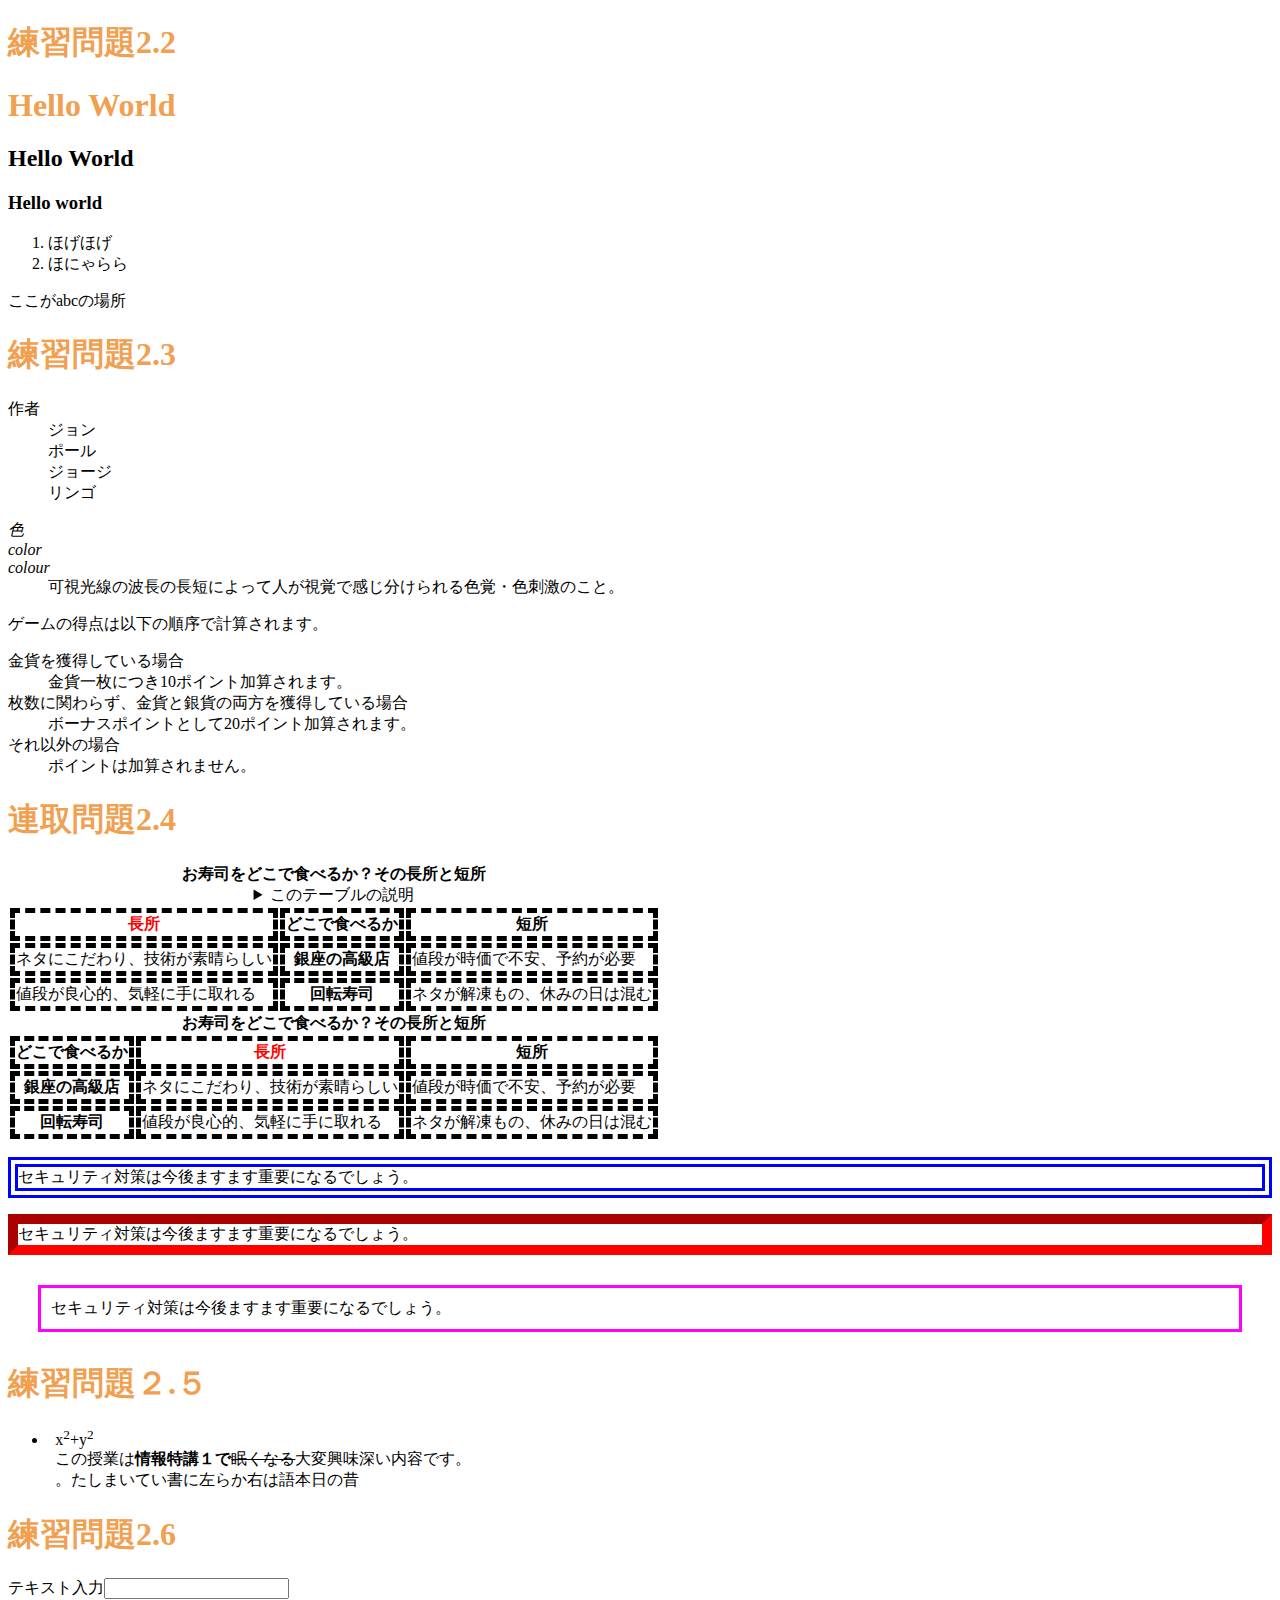
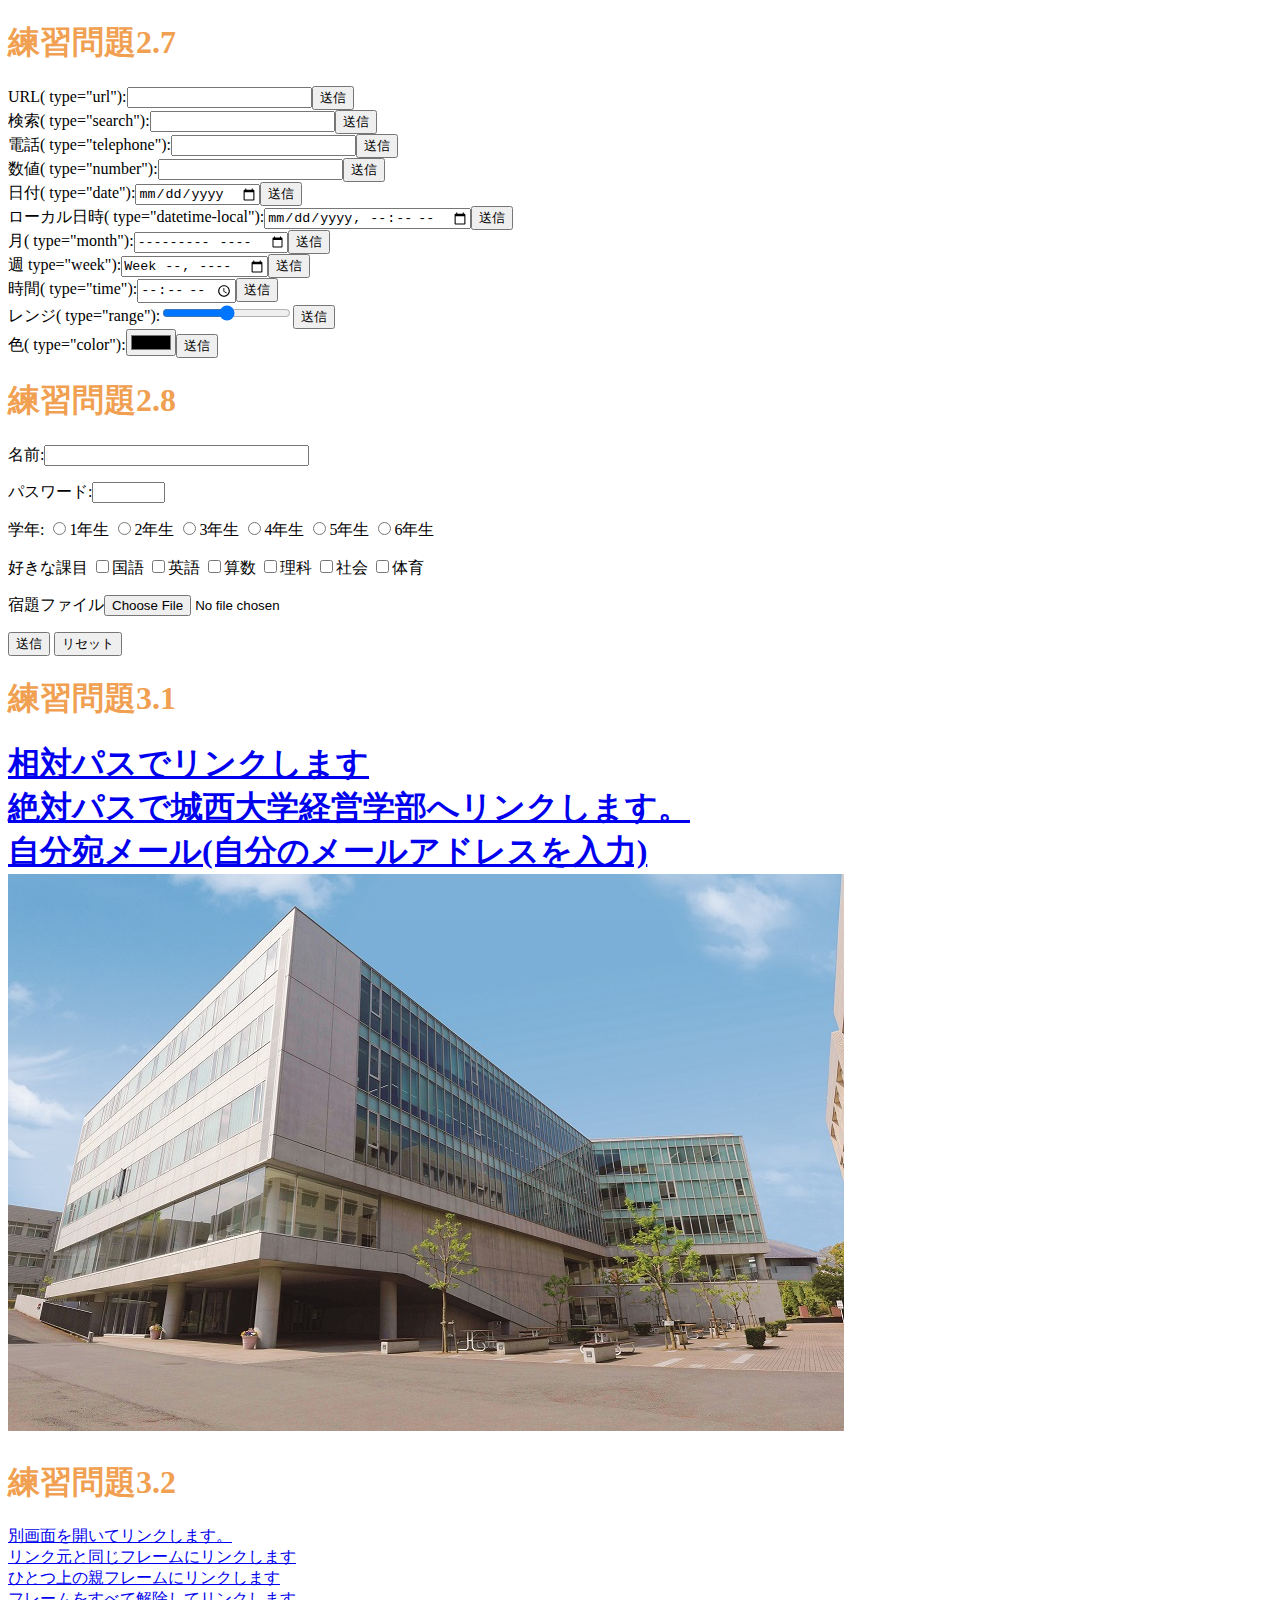
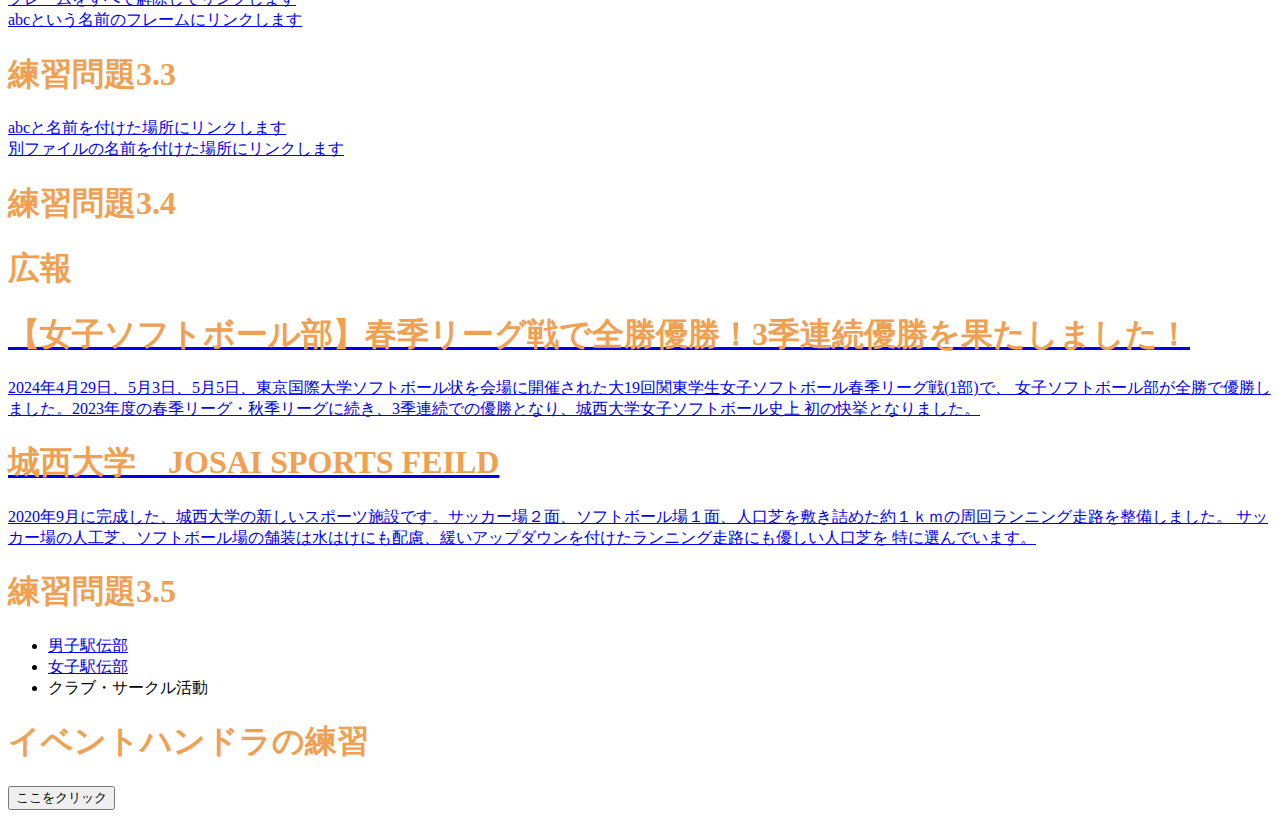
==== index.html @ 2a6c5cf0 "Update index.html" ====
<!DOCTYPE html>
 
<html lang="ja">
 
<head>
 
<meta charset="UTF-8">
 
<title>WEB開発の練習2</title>
<link rel="stylesheet" href="mystyle.css">
 <script src="myjs.js"></script><!--この行を追加-->
 
</head>
 
<body>
 <!--文字の大きさの練習-->
<h1>練習問題2.2</h1>
<h1>Hello World</h1>
 <h2>Hello World</h2>
 <h3>Hello world</h3>
 <ol>
 <li>ほげほげ</li>
 <li>ほにゃらら</li>
 </ol>
 <a id="abc">ここがabcの場所</a>
 

 <h1>練習問題2.3</h1>
 
 <dl>
 <dt>作者</dt>
 <dd>ジョン</dd>
 <dd>ポール</dd>
 <dd>ジョージ</dd>
 <dd>リンゴ</dd>
 </dl>

 <dl>
 <dt lang="ja"><dfn>色</dfn></dt>
 <dt lang="en-US"><dfn>color</dfn></dt>
 <dt lang="en-GB"><dfn>colour</dfn></dt>
 <dd>可視光線の波長の長短によって人が視覚で感じ分けられる色覚・色刺激のこと。</dd>
 </dl>

 <p>ゲームの得点は以下の順序で計算されます。</p>
 <dl>
 <dt>金貨を獲得している場合</dt>
 <dd>金貨一枚につき10ポイント加算されます。</dd>
 <dt>枚数に関わらず、金貨と銀貨の両方を獲得している場合</dt>
 <dd>ボーナスポイントとして20ポイント加算されます。</dd>
 <dt>それ以外の場合</dt>
 <dd>ポイントは加算されません。</dd>
 </dl>
 <h1>連取問題2.4</h1>

 <table>
 <caption>
 <strong>お寿司をどこで食べるか？その長所と短所</strong>
 <details>
 <summary>このテーブルの説明</summary>
 <p>以下のテーブルでは、2番目のカラムに寿司店のタイプが入れられています。その左側にそのようなタイプのお店でお寿司を食べる場合の長所が、右側に短所が入れられています。</p>
 </details>
 </caption>
 <thead>
 <tr><th class="important">長所</th><th>どこで食べるか</th><th>短所</th></tr>
 </thead>
 <tbody>
 <tr><td>ネタにこだわり、技術が素晴らしい</td><th>銀座の高級店</th><td>値段が時価で不安、予約が必要</td></tr>
 <tr><td>値段が良心的、気軽に手に取れる</td><th>回転寿司</th><td>ネタが解凍もの、休みの日は混む</td></tr>
 </tbody>
 </table>

 <table>
 <caption>
 <strong>お寿司をどこで食べるか？その長所と短所</strong>
 </caption>
 <thead>
 <tr><th>どこで食べるか</th><th class="important">長所</th><th>短所</th></tr>
 
 </thead>
 <tbody>
 <tr><th>銀座の高級店</th><td>ネタにこだわり、技術が素晴らしい</td><td>値段が時価で不安、予約が必要</td></tr>
 <tr><th>回転寿司</th><td>値段が良心的、気軽に手に取れる</td><td>ネタが解凍もの、休みの日は混む</td></tr>
 </tbody>
  
 </table>
 
 <p class="sample1">セキュリティ対策は今後ますます重要になるでしょう。</p>
 <p class="sample2">セキュリティ対策は今後ますます重要になるでしょう。</p>
 <p class="sample3">セキュリティ対策は今後ますます重要になるでしょう。</p>
 <h1>練習問題２.５</h1>

 <ul>
 <li>
 <p
 style="margin:1ex">x<sup>2</sup>+y<sup>2</sup>
 <br>
 この授業は<b>情報特講１で</b><s>眠くなる</s>大変興味深い内容です。<br>
 <bdo dir="rtl">昔の日本語は右から左に書いていました。</bdo></p>
 </li>
 </ul>

 <h1>練習問題2.6</h1>
 <!DOCTYPE html>
 <htmllang="ja">
 <head>
 <meta charset="utf-8">
 <title>練習問題2.6</title>
 </head>
 <body>
 <p>テキスト入力<input type="text"></p>
 </body>
 </html>

 <h1>練習問題2.7</h1>
 <form action="xxx.php"method="post"><label>URL(
 type="url"):<input type="url"name="url"></label><input
 type="submit"value="送信"></form>
  
 <form action="xxx.php"method="post"><label>検索(
 type="search"):<input type="search"name="search"></label><input
 type="submit"value="送信"></form>
  
 <form action="xxx.php"method="post"><label>電話(
 type="telephone"):<input type="tel"name="tel"></label><input
 type="submit"value="送信"></form>

 <form action="xxx.php"method="post"><label>数値(
 type="number"):<input type="number"name="number"></label><input
 type="submit"value="送信"></form>

 <form action="xxx.php"method="post"><label>日付(
 type="date"):<input type="date"name="date"></label><input
 type="submit"value="送信"></form>

 <form action="xxx.php"method="post"><label>ローカル日時(
 type="datetime-local"):<input type="datetime-local"name="datetime-local"></label><input
 type="submit"value="送信"></form>

 <form action="xxx.php"method="post"><label>月(
 type="month"):<input type="month"name="month"></label><input
 type="submit"value="送信"></form>

 <form action="xxx.php"method="post"><label>週
 type="week"):<input type="week"name="week"></label><input
 type="submit"value="送信"></form>

 <form action="xxx.php"method="post"><label>時間(
 type="time"):<input type="time"name="time"></label><input
 type="submit"value="送信"></form>

 <form action="xxx.php"method="post"><label>レンジ(
 type="range"):<input type="range"name="range"></label><input
 type="submit"value="送信"></form>

 <form action="xxx.php"method="post"><label>色(
 type="color"):<input type="color"name="color"></label><input
 type="submit"value="送信"></form>

 <h1>練習問題2.8</h1>

 <p><label>名前:<input type="text"name="name"size="30"maxlength="20"></label></p>
 <p><label>パスワード:<input type="pasword"neme="pass"size="6"
 maxlength="4"></label></p>
 <p>学年:
 <label><input type="radio" neme="gakunen" value="1">1年生</label>
 <label><input type="radio" neme="gakunen" value="2">2年生</label>
 <label><input type="radio" neme="gakunen" value="3">3年生</label>
 <label><input type="radio" neme="gakunen" value="4">4年生</label>
 <label><input type="radio" neme="gakunen" value="5">5年生</label>
 <label><input type="radio" neme="gakunen" value="6">6年生</label>
 </p>
 <p>好きな課目
 <label><input type="checkbox" neme="kamoku" value="kokugo">国語</label>
 <label><input type="checkbox" neme="kamoku" value="eigo">英語</label>
 <label><input type="checkbox" neme="kamoku" value="sansu">算数</label>
 <label><input type="checkbox" neme="kamoku" value="rika">理科</label>
 <label><input type="checkbox" neme="kamoku" value="syakai">社会</label>
 <label><input type="checkbox" neme="kamoku" value="taiiku">体育</label>
 </p>
 <p><label>宿題ファイル<input type="file" neme="syukudai"></label></p>
 <p>
 <input type="submit" value="送信">
 <input type="reset" value="リセット">
 </p>

<h1>練習問題3.1<h1>
<a href="a.html">相対パスでリンクします</a><br>
<a href=https://www.josai.ac.jp/management/>絶対パスで城西大学経営学部へリンクします。</a><br>
<a href="mailto:zm21191@josai.ac.jp">自分宛メール(自分のメールアドレスを入力)</a><br>
<a href="http://www.josai.ac.jp/management/">
<img src="./image/keiei_small (1).jpg" alt= "城西大学経営学部"></a>

<h1>練習問題3.2</h1>
<a href="a.html"target="_blank">別画面を開いてリンクします。</a><br>
<a href="a.html"target="_self">リンク元と同じフレームにリンクします</a><br>
<a href="a.html"target="_parent">ひとつ上の親フレームにリンクします</a><br>
<a href="a.html"target="_top">フレームをすべて解除してリンクします</a><br>
<a href="a.html"target="abc">abcという名前のフレームにリンクします</a><br>

<h1>練習問題3.3</h1>

<a href="#abc">abcと名前を付けた場所にリンクします</a><br>
<a href="a.html#def">別ファイルの名前を付けた場所にリンクします</a>

<h1>練習問題3.4</h1>
 <aside class="ad">
 <h1>広報</h1>
 <a href="=https://sports.josai.ac.jp/news/nid00000270.html?_ga=2.108260102.546799402.1715649811-1950105430.
  1715649811">
 <section>
 <h1>【女子ソフトボール部】春季リーグ戦で全勝優勝！3季連続優勝を果たしました！</h1>
<p>2024年4月29日、5月3日、5月5日、東京国際大学ソフトボール状を会場に開催された大19回関東学生女子ソフトボール春季リーグ戦(1部)で、
女子ソフトボール部が全勝で優勝しました。2023年度の春季リーグ・秋季リーグに続き、3季連続での優勝となり、城西大学女子ソフトボール史上
初の快挙となりました。</p></section></a>

 <a href="https://www.josai.ac.jp/about/facility/shimokawara/">
 <section>
 <h1>城西大学　JOSAI SPORTS FEILD</h1>
 <p>2020年9月に完成した、城西大学の新しいスポーツ施設です。サッカー場２面、ソフトボール場１面、人口芝を敷き詰めた約１ｋｍの周回ランニング走路を整備しました。
 サッカー場の人工芝、ソフトボール場の舗装は水はけにも配慮、緩いアップダウンを付けたランニング走路にも優しい人口芝を
 特に選んでいます。</p></section></a>
 </aside>
<h1>練習問題3.5</h1>

<nav>
<ul>
<li><a href="https://sports.josai.ac.jp/club/dansiekiden/">
男子駅伝部</a></li>
<li><a href="https://sports.josai.ac.jp/club/josiekiden/">
女子駅伝部</a></li>
<li><a>クラブ・サークル活動</a></li>
</ul>
</nav>

<h1>イベントハンドラの練習</h1>

<input type="button" value="ここをクリック"
onclick="alert('Hello,Shintaro!');">
  
</body>
 
</html>
---- mystyle.css ----
/* h1{color:green;} */
h1{color:#F0A050;}
th,td{border:dashed thick black;}
th.important{color:red;}
p.sample1{border:double 10px#0000ff;}
p.sample2{border:inset 10px#ff0000;}
p.sample3{margin:30px 30px;padding:10px;border:medium solid#ff00ff;}
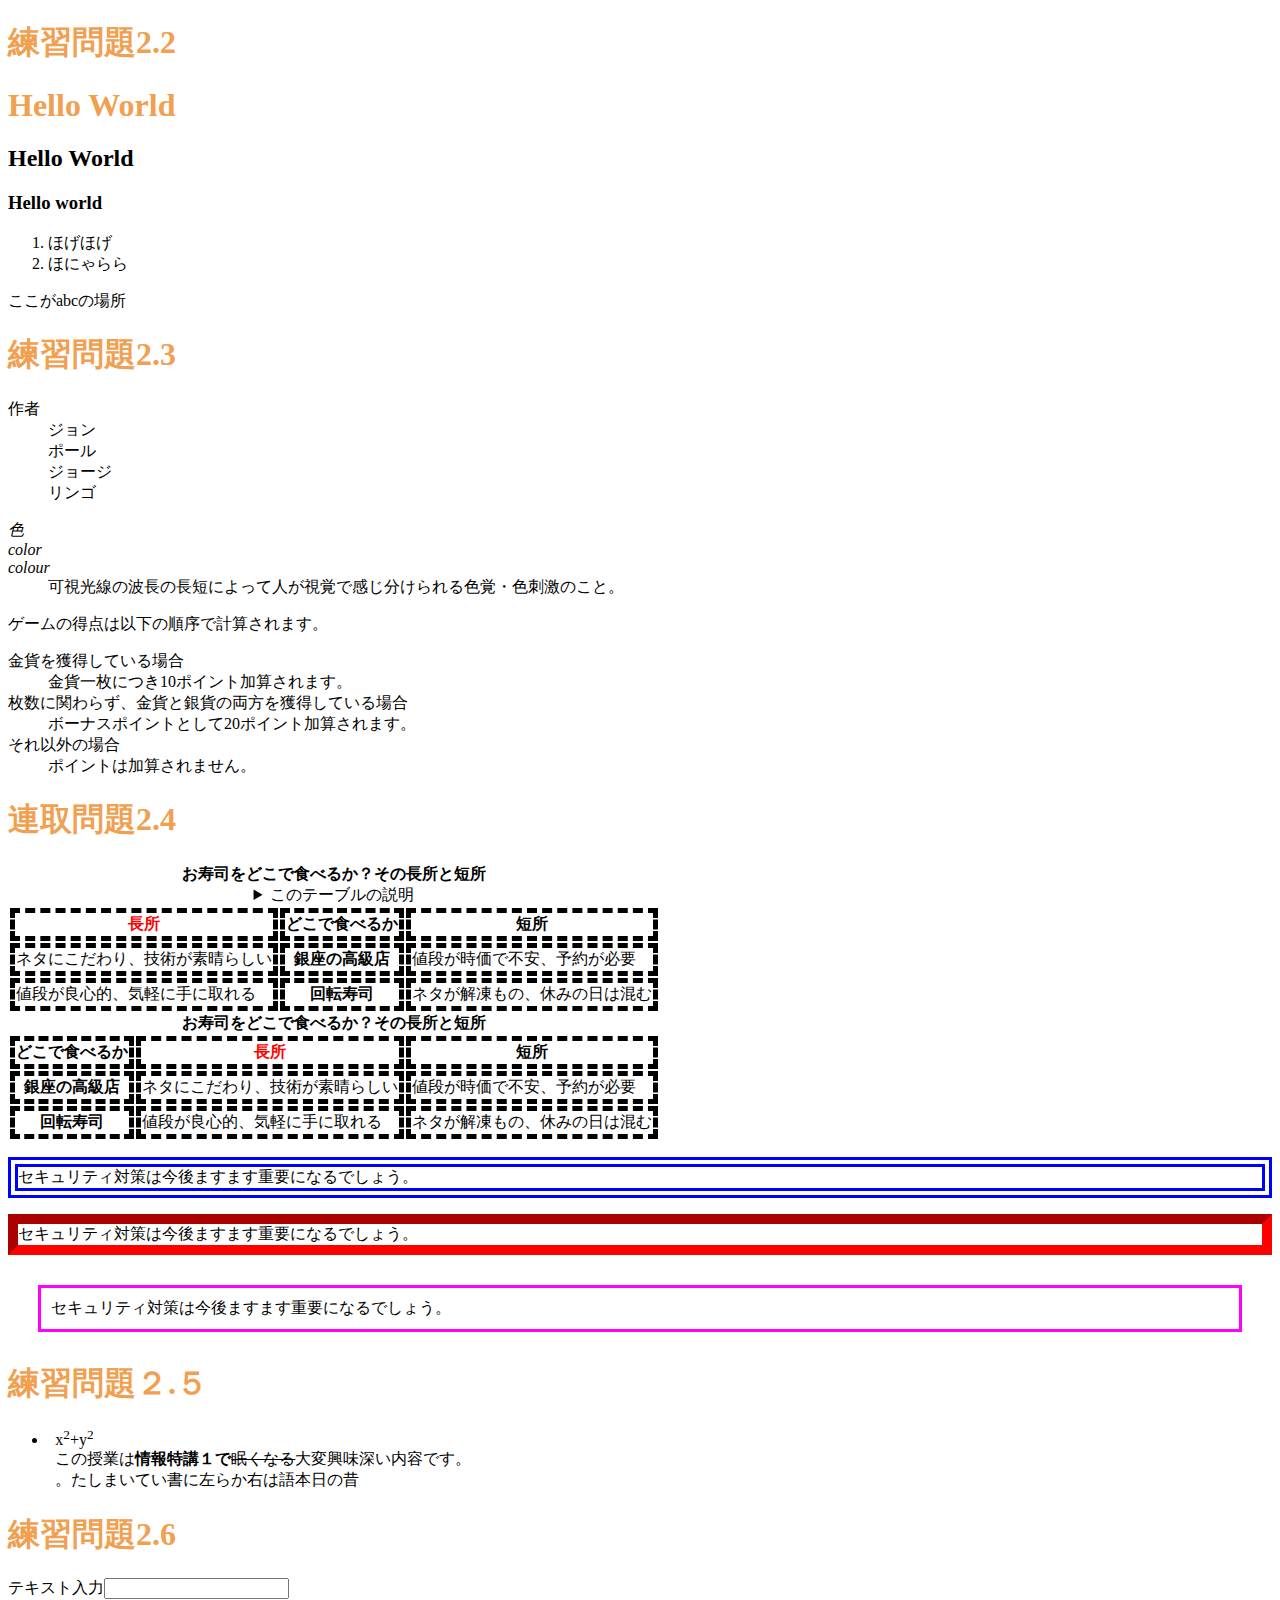
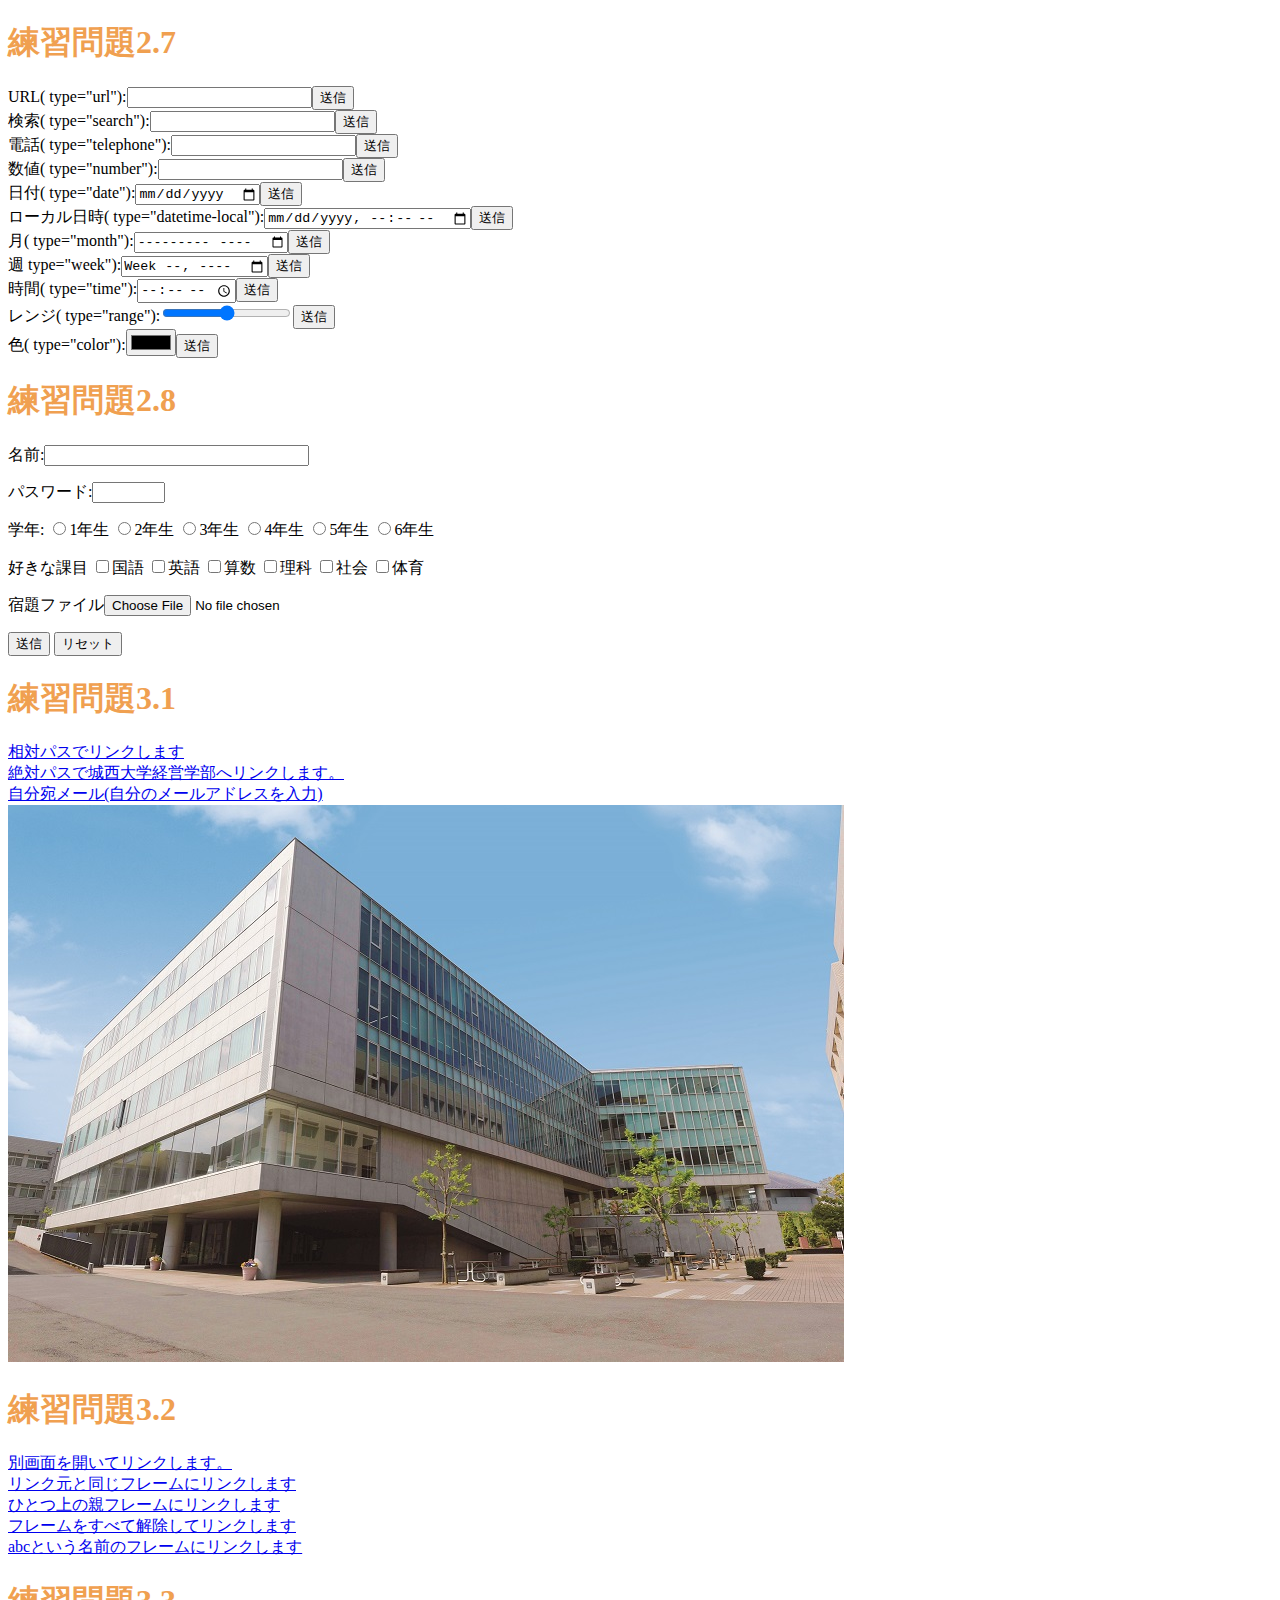
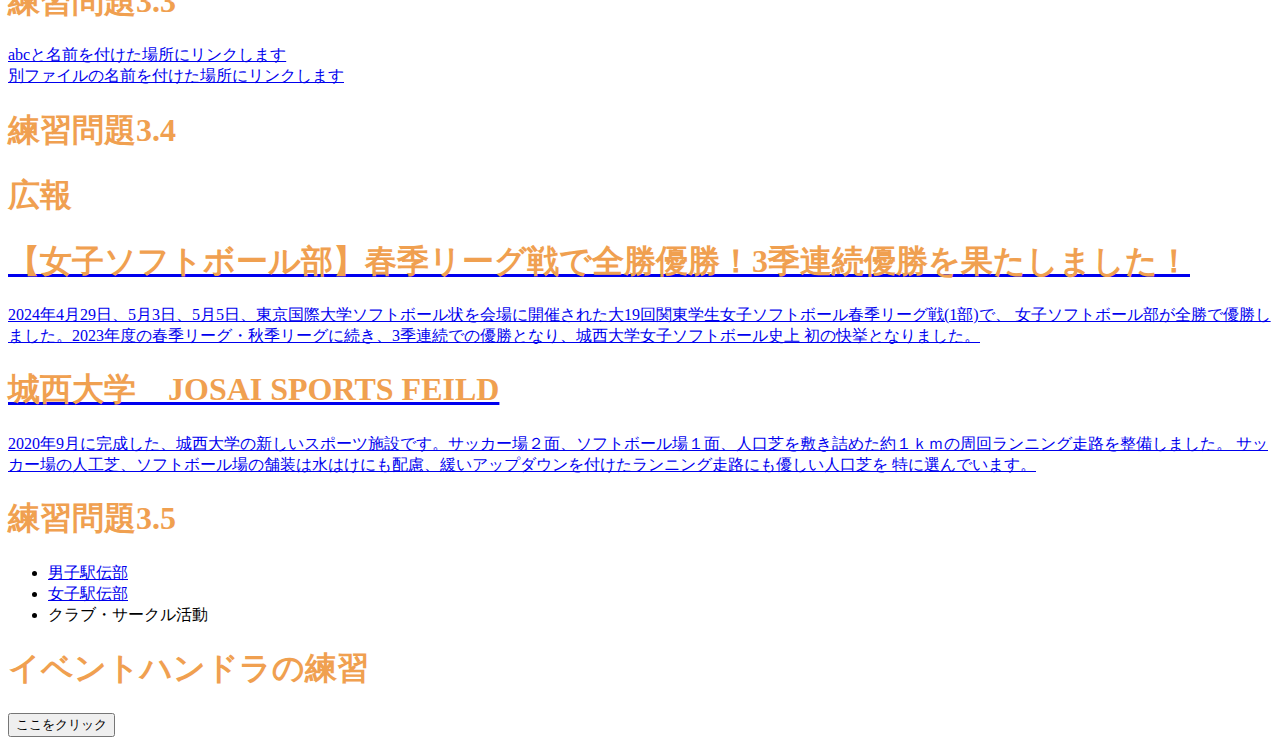
==== commit 8f64079c: "Update index.html" ====
--- a/index.html
+++ b/index.html
@@ -101,90 +101,84 @@
  </ul>
 
  <h1>練習問題2.6</h1>
- <!DOCTYPE html>
- <htmllang="ja">
- <head>
- <meta charset="utf-8">
- <title>練習問題2.6</title>
- </head>
- <body>
+ 
+ 
  <p>テキスト入力<input type="text"></p>
- </body>
- </html>
+ 
 
  <h1>練習問題2.7</h1>
- <form action="xxx.php"method="post"><label>URL(
- type="url"):<input type="url"name="url"></label><input
- type="submit"value="送信"></form>
-  
- <form action="xxx.php"method="post"><label>検索(
- type="search"):<input type="search"name="search"></label><input
- type="submit"value="送信"></form>
-  
- <form action="xxx.php"method="post"><label>電話(
- type="telephone"):<input type="tel"name="tel"></label><input
- type="submit"value="送信"></form>
-
- <form action="xxx.php"method="post"><label>数値(
- type="number"):<input type="number"name="number"></label><input
- type="submit"value="送信"></form>
-
- <form action="xxx.php"method="post"><label>日付(
- type="date"):<input type="date"name="date"></label><input
- type="submit"value="送信"></form>
-
- <form action="xxx.php"method="post"><label>ローカル日時(
- type="datetime-local"):<input type="datetime-local"name="datetime-local"></label><input
- type="submit"value="送信"></form>
-
- <form action="xxx.php"method="post"><label>月(
- type="month"):<input type="month"name="month"></label><input
- type="submit"value="送信"></form>
-
- <form action="xxx.php"method="post"><label>週
- type="week"):<input type="week"name="week"></label><input
- type="submit"value="送信"></form>
-
- <form action="xxx.php"method="post"><label>時間(
- type="time"):<input type="time"name="time"></label><input
- type="submit"value="送信"></form>
-
- <form action="xxx.php"method="post"><label>レンジ(
- type="range"):<input type="range"name="range"></label><input
- type="submit"value="送信"></form>
-
- <form action="xxx.php"method="post"><label>色(
- type="color"):<input type="color"name="color"></label><input
- type="submit"value="送信"></form>
+ <form action="xxx.php" method="post"><label>URL(
+ type="url"):<input type="url" name="url"></label><input
+ type="submit" value="送信"></form>
+  
+ <form action="xxx.php" method="post"><label>検索(
+ type="search"):<input type="search" name="search"></label><input
+ type="submit" value="送信"></form>
+  
+ <form action="xxx.php" method="post"><label>電話(
+ type="telephone"):<input type="tel" name="tel"></label><input
+ type="submit" value="送信"></form>
+
+ <form action="xxx.php" method="post"><label>数値(
+ type="number"):<input type="number" name="number"></label><input
+ type="submit" value="送信"></form>
+
+ <form action="xxx.php" method="post"><label>日付(
+ type="date"):<input type="date" name="date"></label><input
+ type="submit" value="送信"></form>
+
+ <form action="xxx.php" method="post"><label>ローカル日時(
+ type="datetime-local"):<input type="datetime-local" name="datetime-local"></label><input
+ type="submit" value="送信"></form>
+
+ <form action="xxx.php" method="post"><label>月(
+ type="month"):<input type="month" name="month"></label><input
+ type="submit" value="送信"></form>
+
+ <form action="xxx.php" method="post"><label>週
+ type="week"):<input type="week" name="week"></label><input
+ type="submit" value="送信"></form>
+
+ <form action="xxx.php" method="post"><label>時間(
+ type="time"):<input type="time" name="time"></label><input
+ type="submit" value="送信"></form>
+
+ <form action="xxx.php" method="post"><label>レンジ(
+ type="range"):<input type="range" name="range"></label><input
+ type="submit" value="送信"></form>
+
+ <form action="xxx.php" method="post"><label>色(
+ type="color"):<input type="color" name="color"></label><input
+ type="submit" value="送信"></form>
 
  <h1>練習問題2.8</h1>
 
- <p><label>名前:<input type="text"name="name"size="30"maxlength="20"></label></p>
- <p><label>パスワード:<input type="pasword"neme="pass"size="6"
+ <p><label>名前:<input type="text" name="name" size="30" maxlength="20"></label></p>
+ <p><label>パスワード:<input type="password" name="pass" size="6"
  maxlength="4"></label></p>
  <p>学年:
- <label><input type="radio" neme="gakunen" value="1">1年生</label>
- <label><input type="radio" neme="gakunen" value="2">2年生</label>
- <label><input type="radio" neme="gakunen" value="3">3年生</label>
- <label><input type="radio" neme="gakunen" value="4">4年生</label>
- <label><input type="radio" neme="gakunen" value="5">5年生</label>
- <label><input type="radio" neme="gakunen" value="6">6年生</label>
+ <label><input type="radio" name="gakunen" value="1">1年生</label>
+ <label><input type="radio" name="gakunen" value="2">2年生</label>
+ <label><input type="radio" name="gakunen" value="3">3年生</label>
+ <label><input type="radio" name="gakunen" value="4">4年生</label>
+ <label><input type="radio" name="gakunen" value="5">5年生</label>
+ <label><input type="radio" name="gakunen" value="6">6年生</label>
  </p>
  <p>好きな課目
- <label><input type="checkbox" neme="kamoku" value="kokugo">国語</label>
- <label><input type="checkbox" neme="kamoku" value="eigo">英語</label>
- <label><input type="checkbox" neme="kamoku" value="sansu">算数</label>
- <label><input type="checkbox" neme="kamoku" value="rika">理科</label>
- <label><input type="checkbox" neme="kamoku" value="syakai">社会</label>
- <label><input type="checkbox" neme="kamoku" value="taiiku">体育</label>
+ <label><input type="checkbox" name="kamoku" value="kokugo">国語</label>
+ <label><input type="checkbox" name="kamoku" value="eigo">英語</label>
+ <label><input type="checkbox" name="kamoku" value="sansu">算数</label>
+ <label><input type="checkbox" name="kamoku" value="rika">理科</label>
+ <label><input type="checkbox" name="kamoku" value="syakai">社会</label>
+ <label><input type="checkbox" name="kamoku" value="taiiku">体育</label>
  </p>
- <p><label>宿題ファイル<input type="file" neme="syukudai"></label></p>
+ <p><label>宿題ファイル<input type="file" name="syukudai"></label></p>
  <p>
  <input type="submit" value="送信">
  <input type="reset" value="リセット">
  </p>
 
-<h1>練習問題3.1<h1>
+<h1>練習問題3.1</h1>
 <a href="a.html">相対パスでリンクします</a><br>
 <a href=https://www.josai.ac.jp/management/>絶対パスで城西大学経営学部へリンクします。</a><br>
 <a href="mailto:zm21191@josai.ac.jp">自分宛メール(自分のメールアドレスを入力)</a><br>
@@ -192,11 +186,11 @@
 <img src="./image/keiei_small (1).jpg" alt= "城西大学経営学部"></a>
 
 <h1>練習問題3.2</h1>
-<a href="a.html"target="_blank">別画面を開いてリンクします。</a><br>
-<a href="a.html"target="_self">リンク元と同じフレームにリンクします</a><br>
-<a href="a.html"target="_parent">ひとつ上の親フレームにリンクします</a><br>
-<a href="a.html"target="_top">フレームをすべて解除してリンクします</a><br>
-<a href="a.html"target="abc">abcという名前のフレームにリンクします</a><br>
+<a href="a.html" target="_blank">別画面を開いてリンクします。</a><br>
+<a href="a.html" target="_self">リンク元と同じフレームにリンクします</a><br>
+<a href="a.html" target="_parent">ひとつ上の親フレームにリンクします</a><br>
+<a href="a.html" target="_top">フレームをすべて解除してリンクします</a><br>
+<a href="a.html" target="abc">abcという名前のフレームにリンクします</a><br>
 
 <h1>練習問題3.3</h1>
 
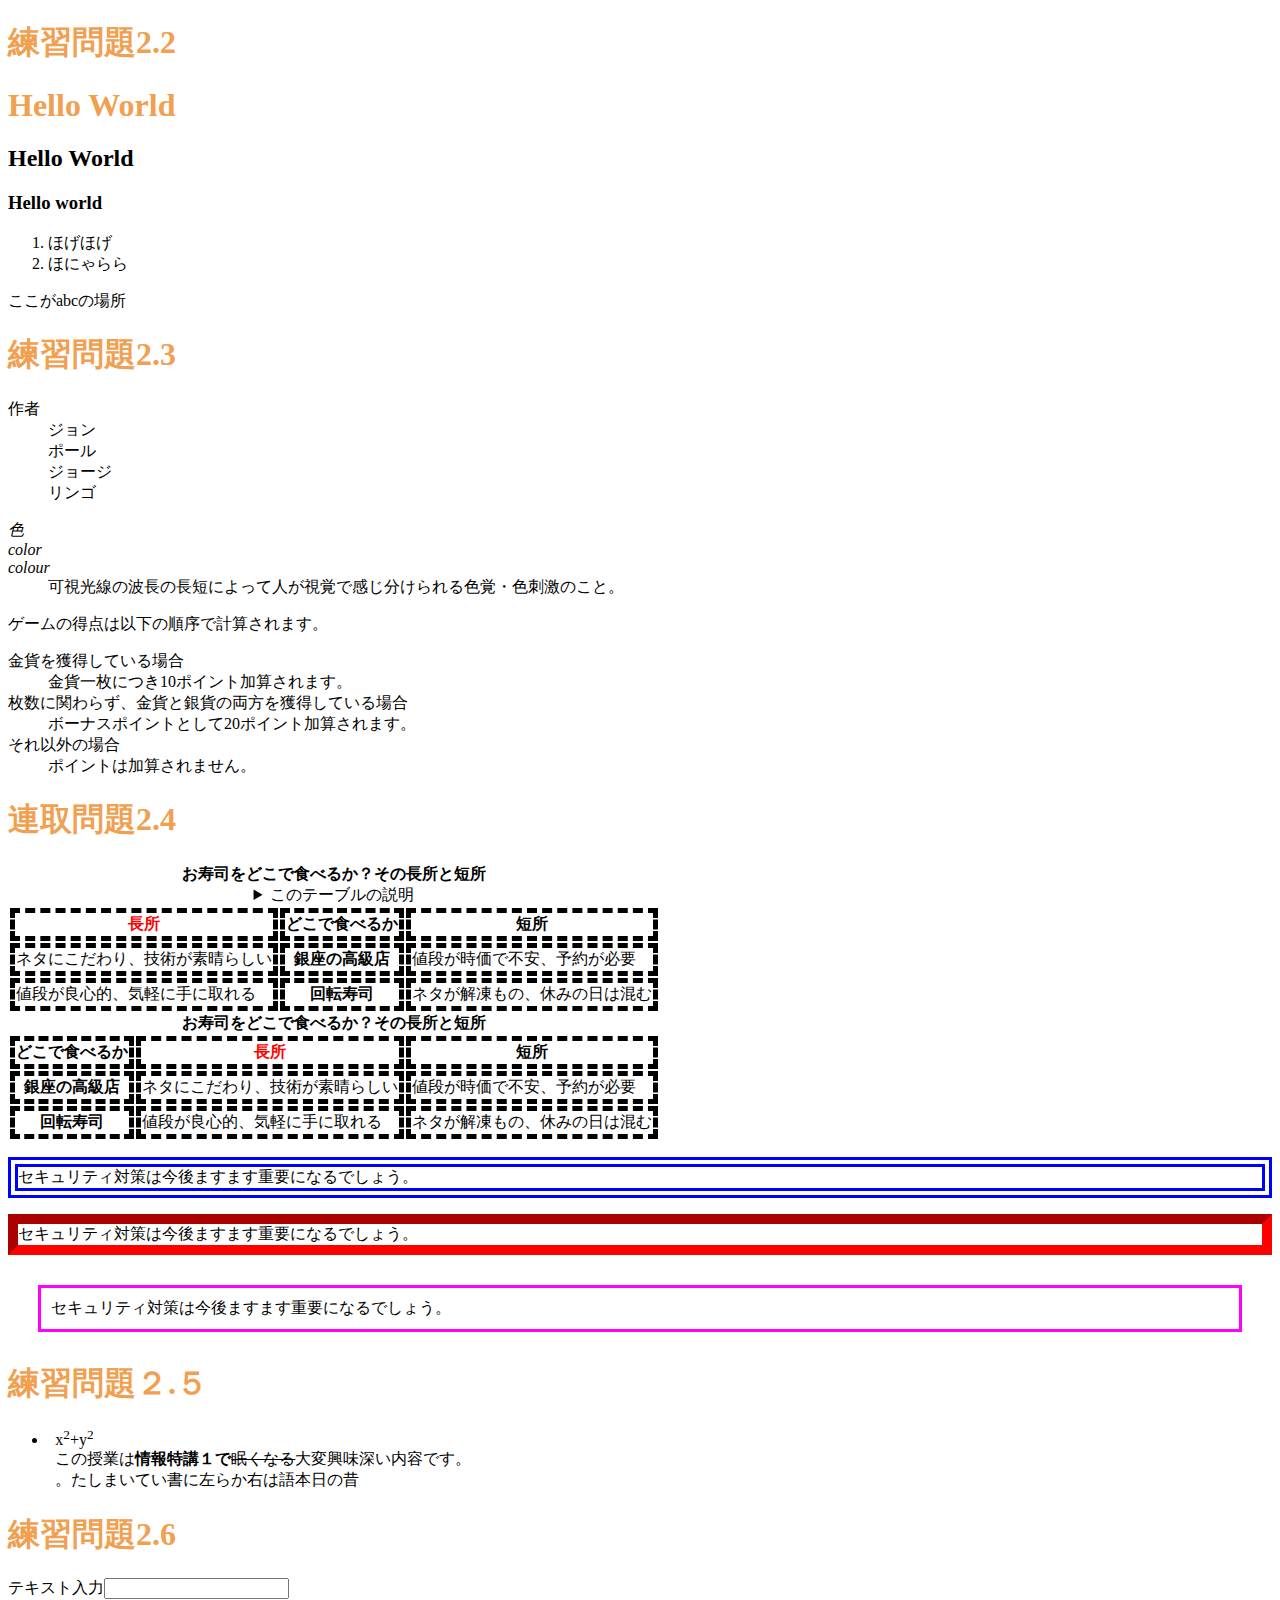
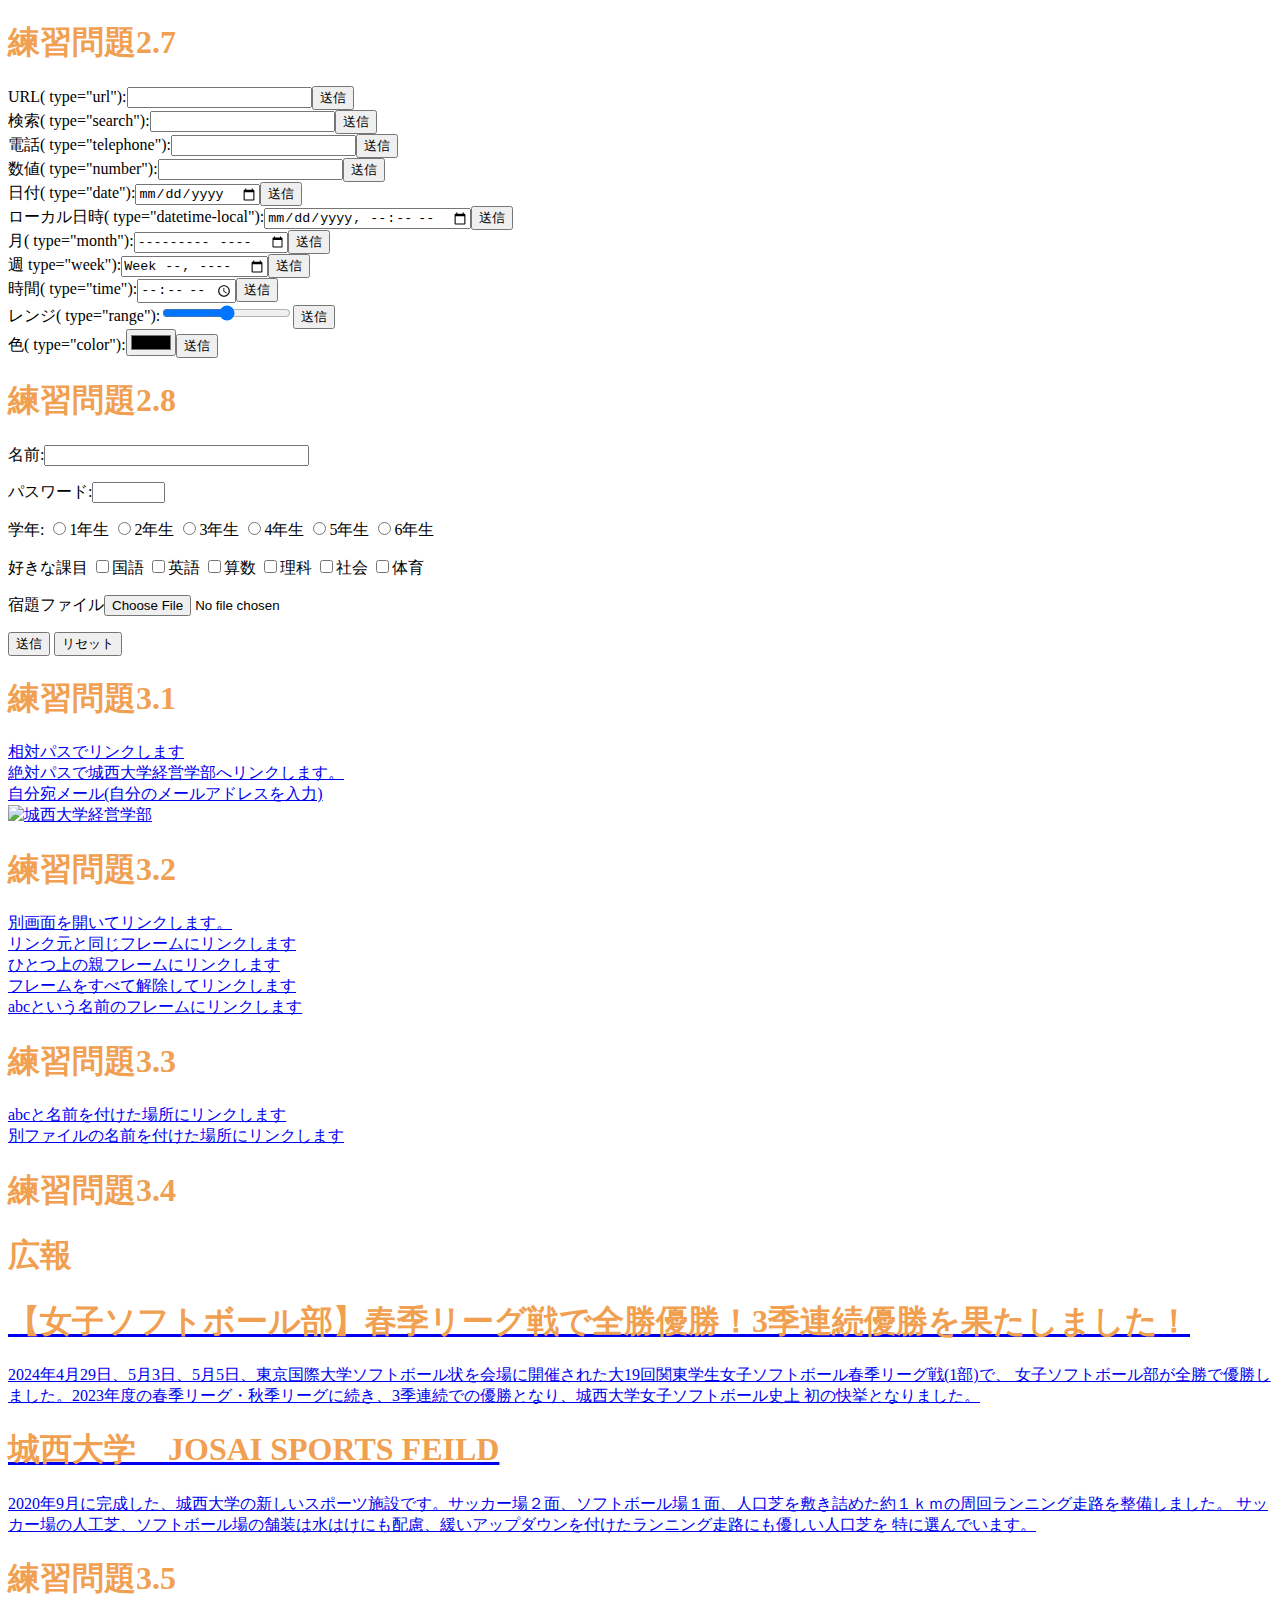
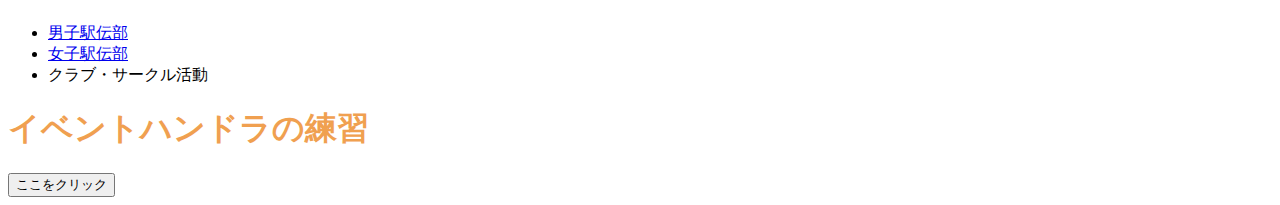
==== commit 8f6dbdd9: "Update index.html" ====
--- a/index.html
+++ b/index.html
@@ -183,7 +183,7 @@
 <a href=https://www.josai.ac.jp/management/>絶対パスで城西大学経営学部へリンクします。</a><br>
 <a href="mailto:zm21191@josai.ac.jp">自分宛メール(自分のメールアドレスを入力)</a><br>
 <a href="http://www.josai.ac.jp/management/">
-<img src="./image/keiei_small (1).jpg" alt= "城西大学経営学部"></a>
+<img src="./image/keiei_small(1).jpg" alt="城西大学経営学部"></a>
 
 <h1>練習問題3.2</h1>
 <a href="a.html" target="_blank">別画面を開いてリンクします。</a><br>
@@ -200,8 +200,7 @@
 <h1>練習問題3.4</h1>
  <aside class="ad">
  <h1>広報</h1>
- <a href="=https://sports.josai.ac.jp/news/nid00000270.html?_ga=2.108260102.546799402.1715649811-1950105430.
-  1715649811">
+ <a href="https://sports.josai.ac.jp/news/nid00000270.html?_ga=2.108260102.546799402.1715649811-1950105430.1715649811">
  <section>
  <h1>【女子ソフトボール部】春季リーグ戦で全勝優勝！3季連続優勝を果たしました！</h1>
 <p>2024年4月29日、5月3日、5月5日、東京国際大学ソフトボール状を会場に開催された大19回関東学生女子ソフトボール春季リーグ戦(1部)で、
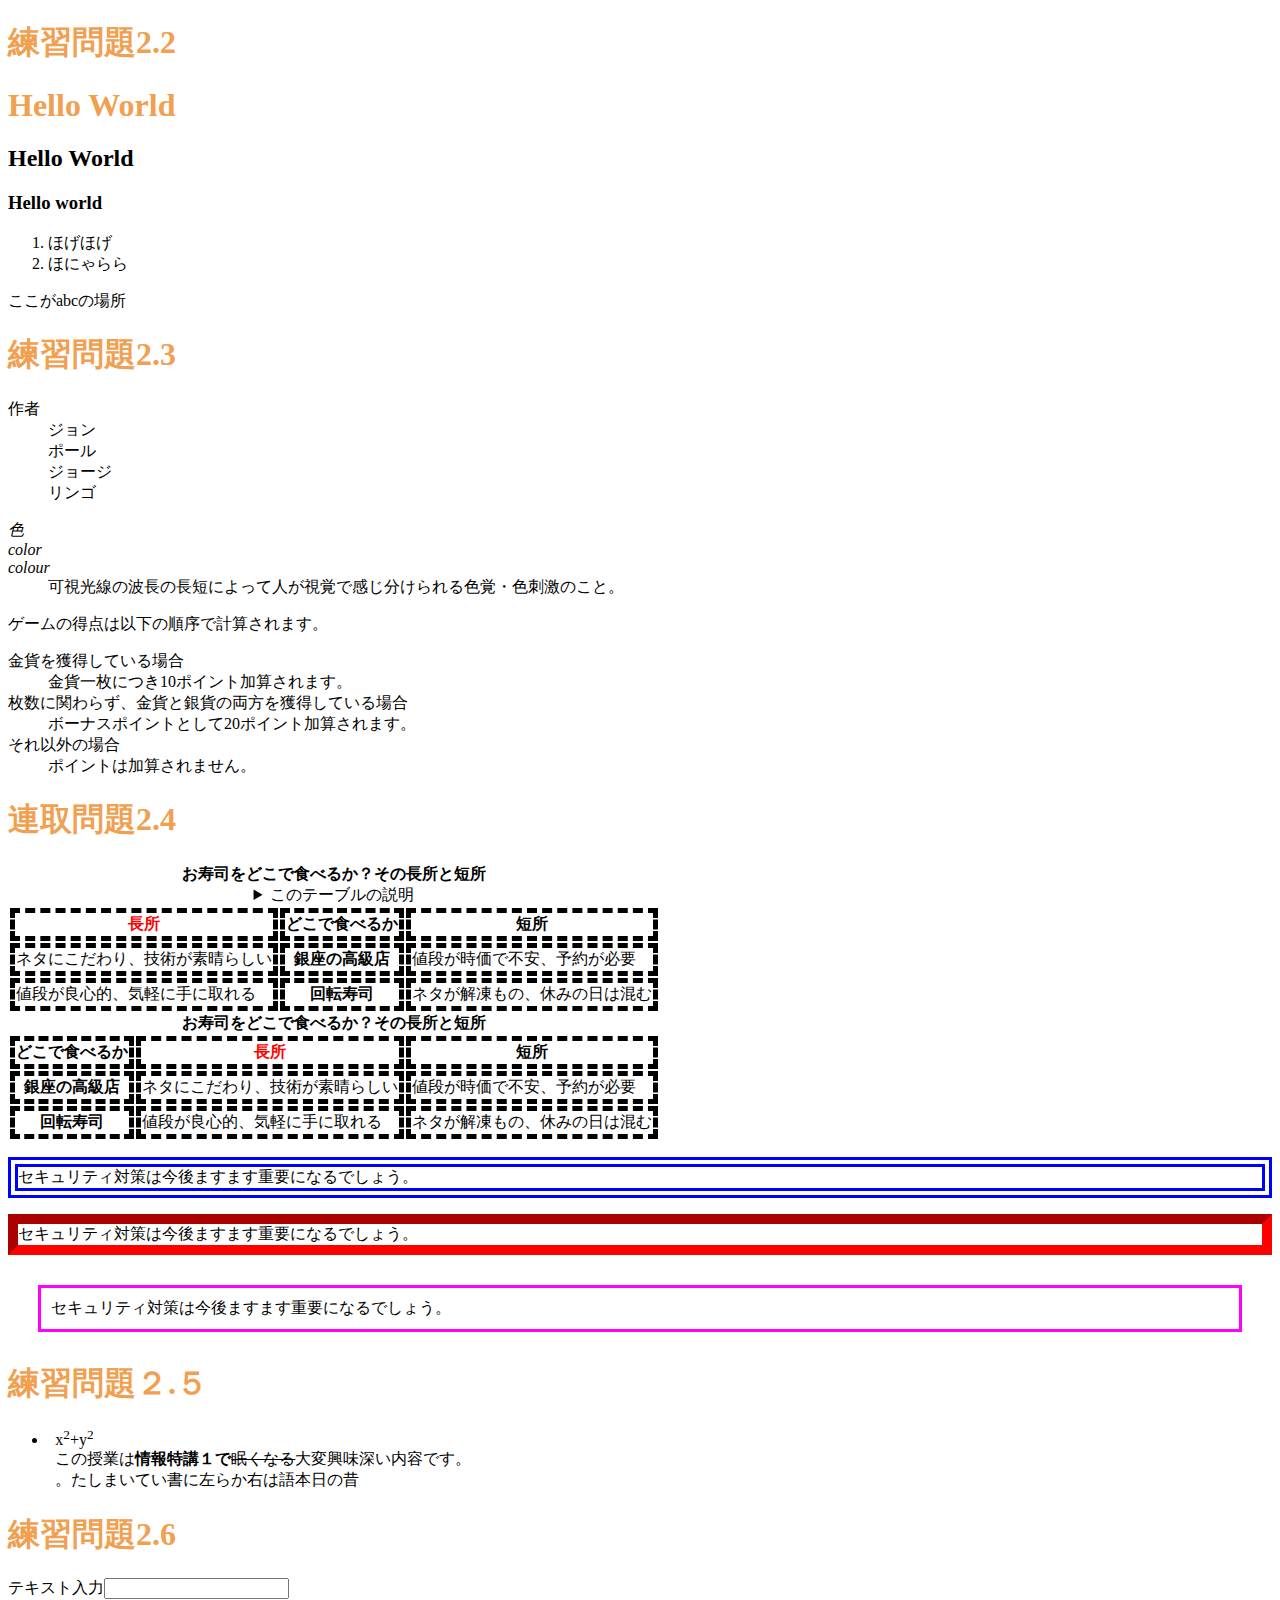
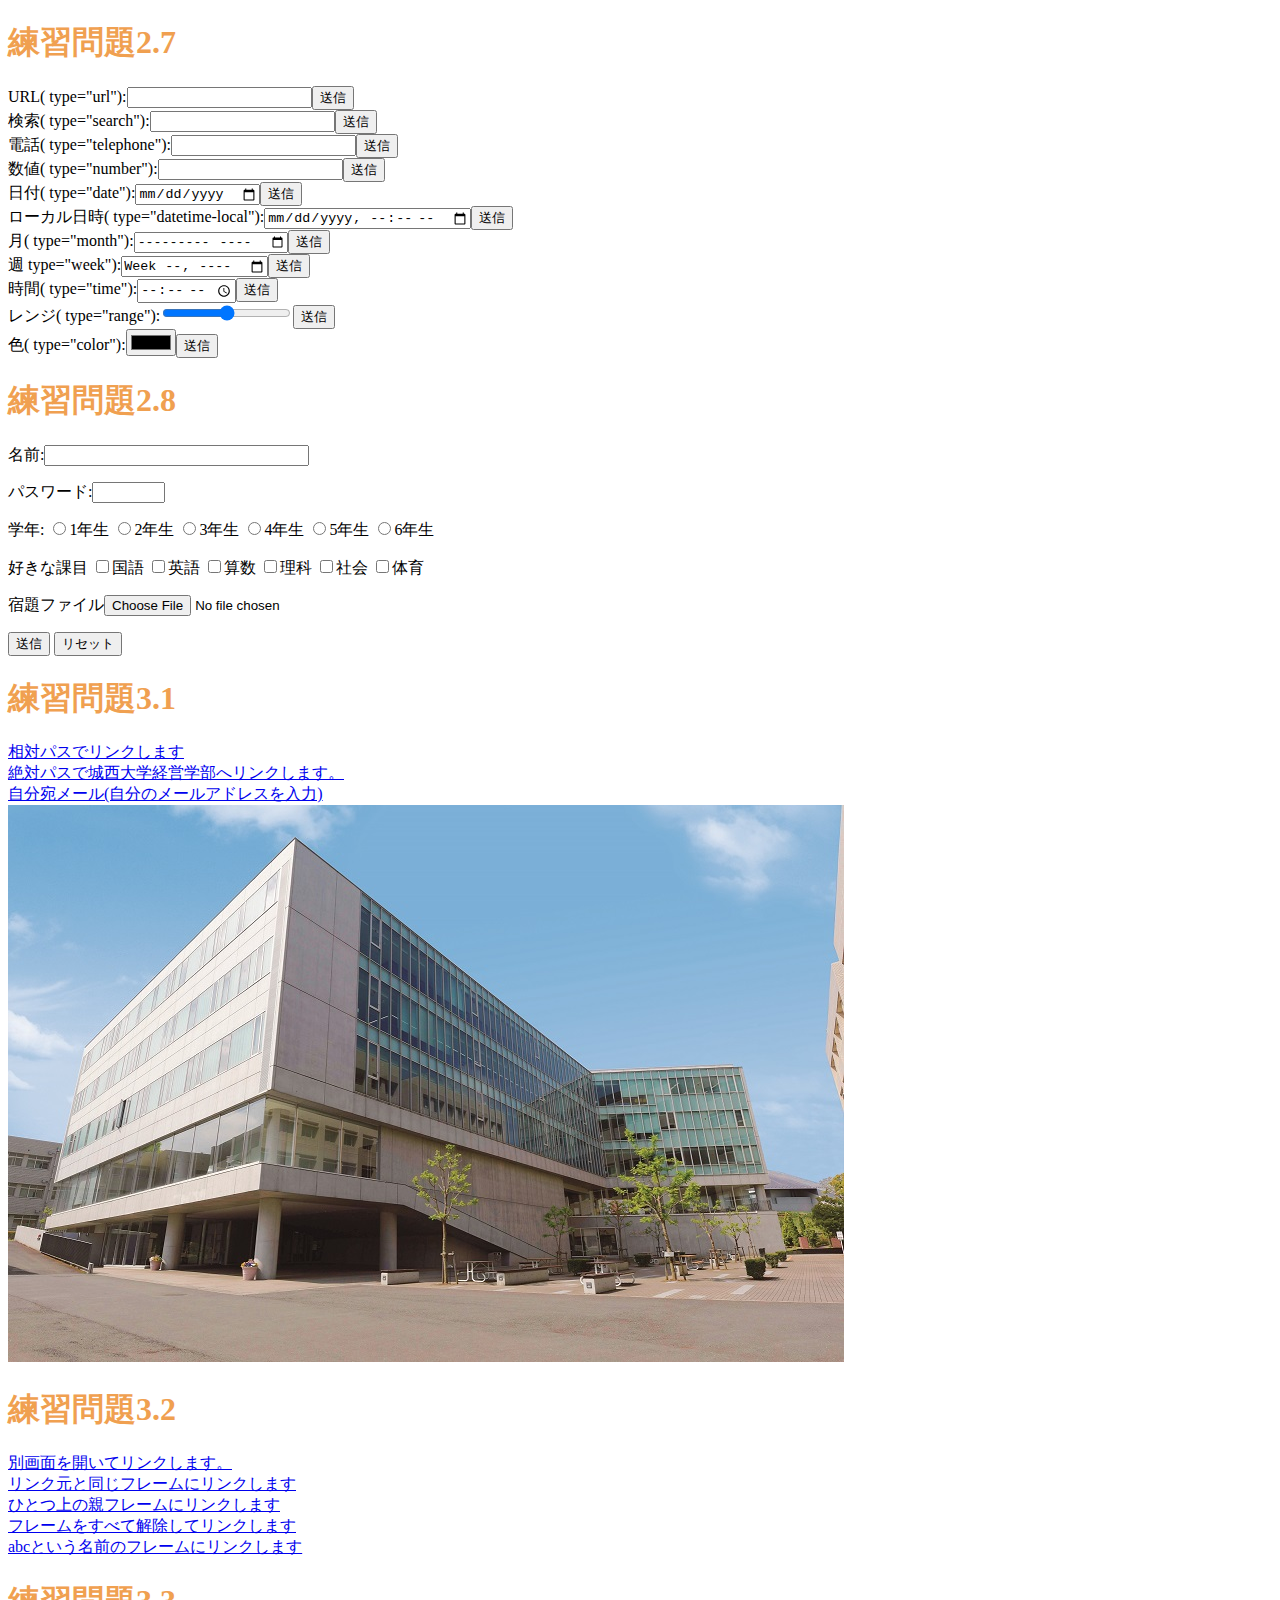
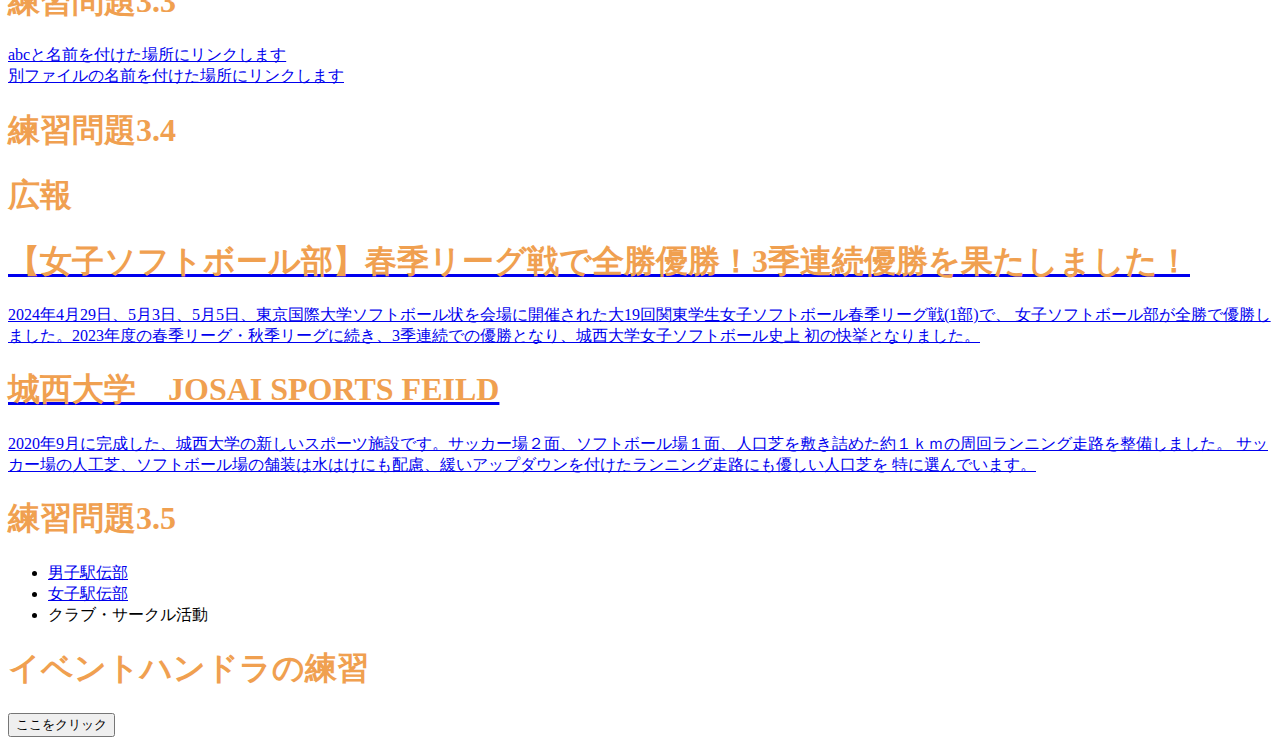
==== commit fb167e9c: "Update index.html" ====
--- a/index.html
+++ b/index.html
@@ -183,7 +183,7 @@
 <a href=https://www.josai.ac.jp/management/>絶対パスで城西大学経営学部へリンクします。</a><br>
 <a href="mailto:zm21191@josai.ac.jp">自分宛メール(自分のメールアドレスを入力)</a><br>
 <a href="http://www.josai.ac.jp/management/">
-<img src="./image/keiei_small(1).jpg" alt="城西大学経営学部"></a>
+<img src="./image/keiei_small.jpg" alt="城西大学経営学部"></a>
 
 <h1>練習問題3.2</h1>
 <a href="a.html" target="_blank">別画面を開いてリンクします。</a><br>
